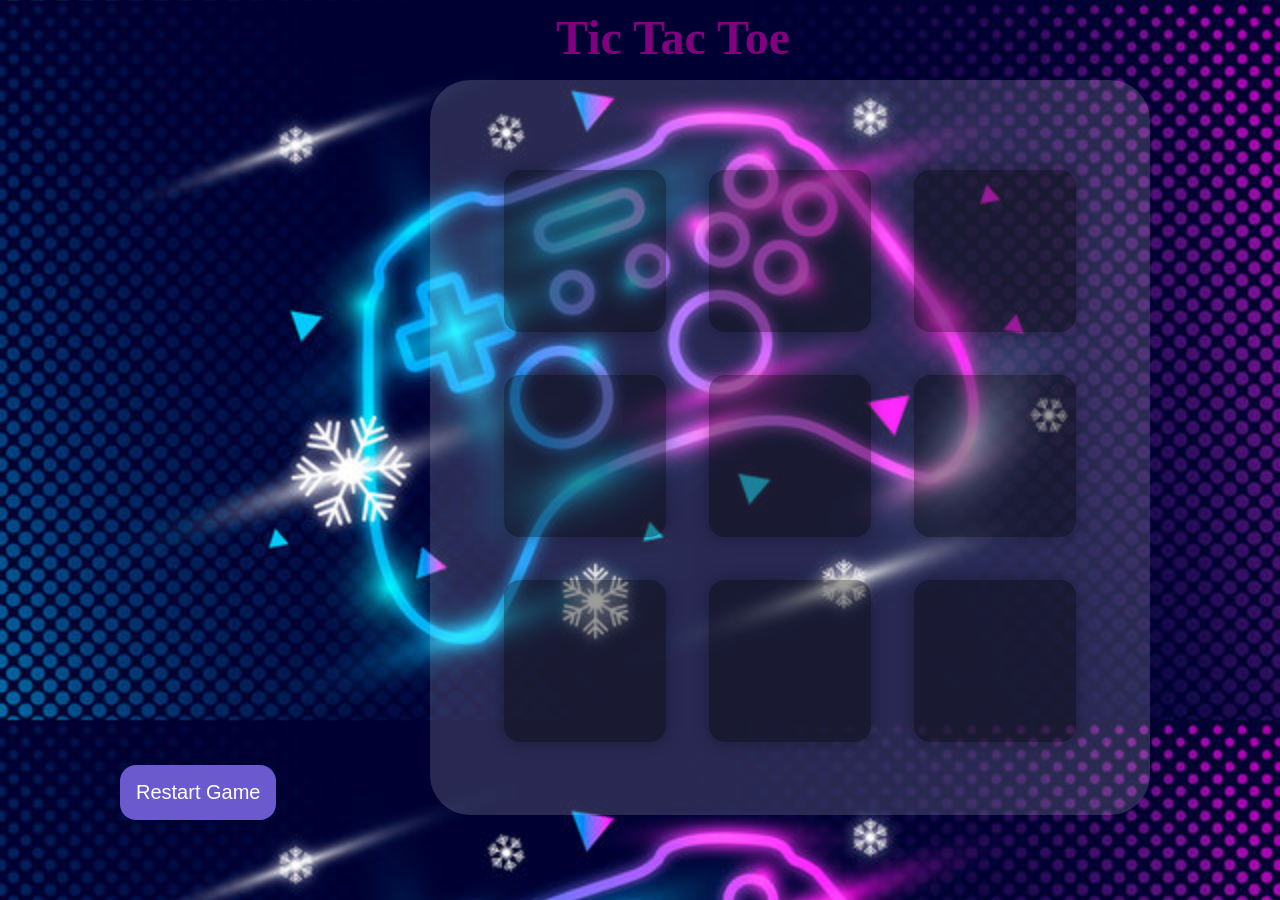
==== index.html @ ecf438e5 "Add files via upload" ====
<!DOCTYPE html>
<html lang="en">
<head>
    <meta charset="UTF-8">
    <meta name="viewport" content="width=device-width, initial-scale=1.0">
    <title>Document</title>
    <link rel="stylesheet" href="style.css">
</head>
<body>
<div class="msg-container hide">
    <p id="msg">Winner</p>
    <button id="new-btn" class="start">New Game</button>
</div>
<main>
    <h1> Tic Tac Toe</h1>
    <div class="container">
        <div class="game">
            <button class="box"></button>
            <button class="box"></button>
            <button class="box"></button>
            <button class="box"></button>
            <button class="box"></button>
            <button class="box"></button>
            <button class="box"></button>
            <button class="box"></button>
            <button class="box"></button>
        </div>
    </div>
    <button id="restart-btn" class="glow-button">Restart Game</button>
</main>


<!-- <button id="music"></button> -->
<audio id="audioclip" autoplay loop>
<source src="/tic tac audio 1.mp3" type="audio/mpeg">
</audio>

    <script src="script.js"></script>
</body>
</html>
---- style.css ----
*{
margin: 0;
padding: 0;
}

body {
    background-image: url(/game\ wall.jpg);
    text-align: center;
    background-size: cover;
    height: 641px;
}

.container {
height: 80vh;
width: 80vb;
display: flex;
justify-content: center;
align-items: center;
background-color: rgba(255, 255, 255, 0.158);
backdrop-filter: 10px;
border-radius: 40px;
margin-left: 430px;
padding-bottom: 15px;
}

.game {
    height: 60vmin;
    width: 40vvmin;
    display: flex;
    flex-wrap: wrap;
    justify-content: center;
    align-items: center;
    gap: 4.8vmin;
}

.box {
    height: 18vmin;
    width: 18vmin;
    border-radius: 1rem;
    border: none;
    box-shadow: 0 0 1rem rgba(0, 0, 0, 0.3);
    font-size: 8vmin;
    color: #b0413e;
    background-color: rgba(0, 0, 0, 0.39);
    backdrop-filter: 10px;
}

#restart-btn {
    padding: 1rem;
    font-size: 1.25rem;
    background-color: slateblue;
    color: #fff;
    border-radius: 1rem;
    border: none;
    /* margin-right:1000px; */
    display: flex;
    position: relative;
    left: 120px;
    bottom: 50px;
}
#msg {
    color: #ffffc7;
    font-size: 5vmin;
}

.msg-container {
    height: 100vmin;
    display: flex;
    justify-content: center;
    align-items: center;
    flex-direction: column;
    gap: 4rem;
}

.hide {
    display: none;
}

h1 {
    margin-top: 10px;
    margin-bottom: 15px;
    color: purple;
    font-size: xxx-large;
    display: inline-flex;
    position: relative;
    left: 180px;
}

main {
    width: 986px;
    height: 635px;
}

.glow-button {
    background-color: #4CAF50; /* Green background */
    color: white; /* White text */
    border: none;
    padding: 15px 30px;
    font-size: 16px;
    border-radius: 5px;
    cursor: pointer;
    transition: box-shadow 0.3s ease, transform 0.3s ease;
  }
  
  .glow-button:hover {
    box-shadow: 0 0 20px 5px rgba(106, 90, 205, 1); /* Glowing green effect */
    transform: scale(1.05); /* Slightly enlarge button */
  }

  .start {
    background-color: royalblue; /* Green background */
    color: white; /* White text */
    border: none;
    padding: 15px 30px;
    font-size: 16px;
    border-radius: 5px;
    cursor: pointer;
    transition: box-shadow 0.3s ease, transform 0.3s ease;
  }
  
  .start:hover {
    box-shadow: 0 0 20px 5px rgba(106, 90, 205, 1); /* Glowing green effect */
    transform: scale(1.05); /* Slightly enlarge button */
  }

/* 
  #music{
    border-radius: 30px;
    background-color: aliceblue;
    background-image: url(https://cdn-icons-png.flaticon.com/128/7566/7566380.png);
    background-size: cover;
    display: flex;
    justify-content: flex-start;
    height: 40px;
    width:40px;
    position: relative;
    bottom: 600px;
    left: 21px;
  } */
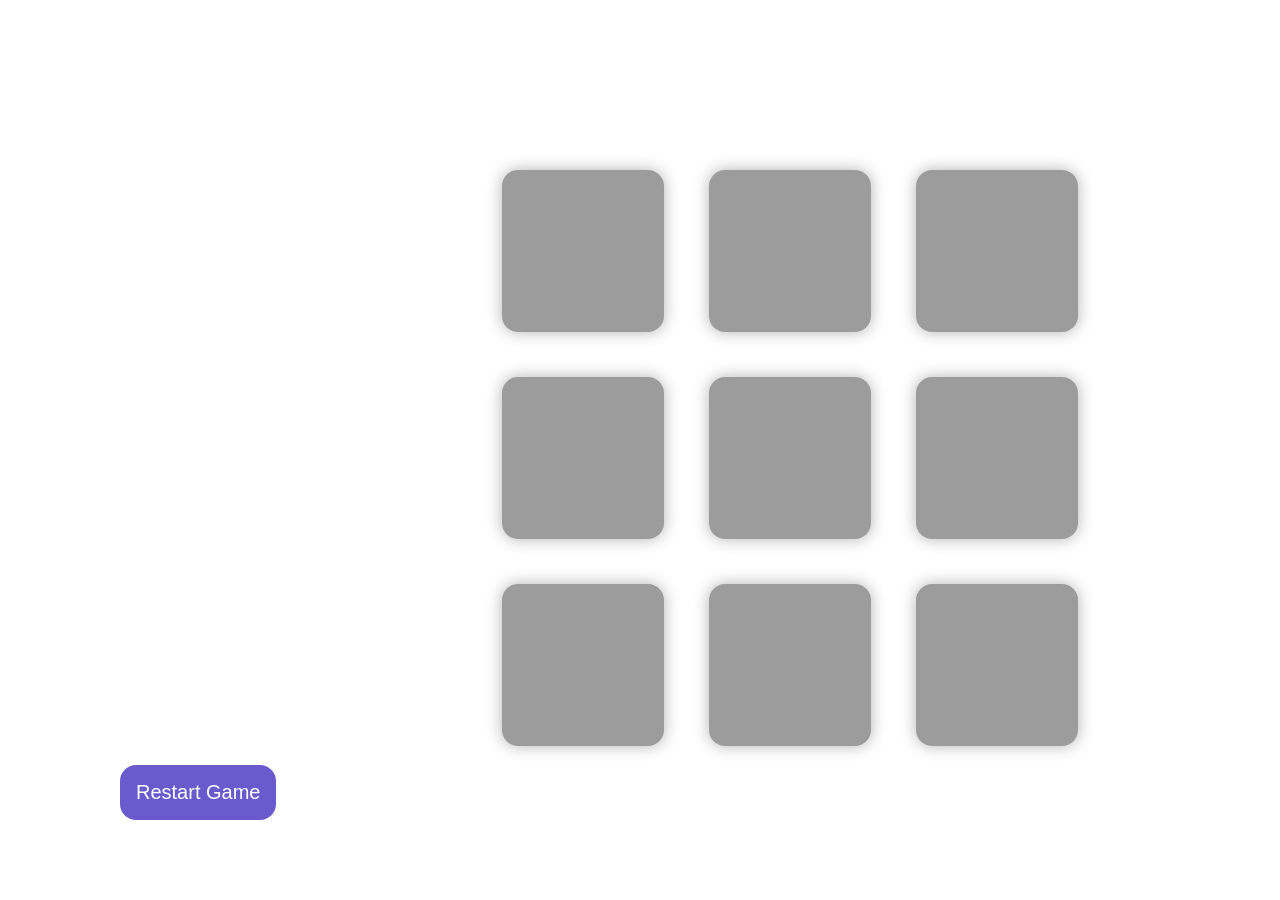
==== commit 42dcc85f: "added responsiveness" ====
--- a/index.html
+++ b/index.html
@@ -3,7 +3,7 @@
 <head>
     <meta charset="UTF-8">
     <meta name="viewport" content="width=device-width, initial-scale=1.0">
-    <title>Document</title>
+    <title>Tic-Tac-Toe</title>
     <link rel="stylesheet" href="style.css">
 </head>
 <body>
@@ -29,12 +29,6 @@
     <button id="restart-btn" class="glow-button">Restart Game</button>
 </main>
 
-
-<!-- <button id="music"></button> -->
-<audio id="audioclip" autoplay loop>
-<source src="/tic tac audio 1.mp3" type="audio/mpeg">
-</audio>
-
     <script src="script.js"></script>
 </body>
-</html>+</html>
--- a/style.css
+++ b/style.css
@@ -4,7 +4,7 @@
 }
 
 body {
-    background-image: url(/game\ wall.jpg);
+    background-image: url(https://static.vecteezy.com/system/resources/previews/001/879/980/large_2x/playful-tic-tac-toe-free-vector.jpg);
     text-align: center;
     background-size: cover;
     height: 641px;
@@ -30,7 +30,7 @@
     flex-wrap: wrap;
     justify-content: center;
     align-items: center;
-    gap: 4.8vmin;
+    gap: 5vmin;
 }
 
 .box {
@@ -39,7 +39,7 @@
     border-radius: 1rem;
     border: none;
     box-shadow: 0 0 1rem rgba(0, 0, 0, 0.3);
-    font-size: 8vmin;
+    font-size: 10vmin;
     color: #b0413e;
     background-color: rgba(0, 0, 0, 0.39);
     backdrop-filter: 10px;
@@ -79,7 +79,7 @@
 h1 {
     margin-top: 10px;
     margin-bottom: 15px;
-    color: purple;
+    color: white;
     font-size: xxx-large;
     display: inline-flex;
     position: relative;
@@ -93,7 +93,7 @@
 
 .glow-button {
     background-color: #4CAF50; /* Green background */
-    color: white; /* White text */
+    color: rgb(255, 255, 255); /* White text */
     border: none;
     padding: 15px 30px;
     font-size: 16px;
@@ -123,17 +123,50 @@
     transform: scale(1.05); /* Slightly enlarge button */
   }
 
-/* 
-  #music{
-    border-radius: 30px;
-    background-color: aliceblue;
-    background-image: url(https://cdn-icons-png.flaticon.com/128/7566/7566380.png);
-    background-size: cover;
-    display: flex;
-    justify-content: flex-start;
-    height: 40px;
-    width:40px;
-    position: relative;
-    bottom: 600px;
-    left: 21px;
-  } */+  @media only screen and (max-width: 455px) {
+    .glow-button{
+      visibility: hidden;
+    }
+
+    /* body {
+      text-align: start;
+    } */
+
+    h1 {
+       position: absolute;
+       left: 30px;
+       top: 60px;
+       font-size: 40px;
+    }
+
+    .container {
+      height: 230px;
+      width: 201.5px;
+      position: absolute;
+      /* left: 20px; */
+      right: 204px;
+      top: 200px;
+      background-color: rgba(255, 255, 255, 0.158);
+      backdrop-filter: 10px;
+      border-radius: 40px;
+      /* margin-left: 430px; */
+      padding-bottom: 15px;
+
+       }
+
+       .box {
+        height: 10vmin;
+        width: 10vmin;
+        border-radius: 1rem;
+    border: none;
+    box-shadow: 0 0 1rem rgba(0, 0, 0, 0.3);
+    font-size: 10vmin;
+    color: #b0413e;
+    background-color: rgba(0, 0, 0, 0.39);
+    backdrop-filter: 10px;
+      }
+
+      .game{
+        gap: 14.5px;
+      }
+  }
